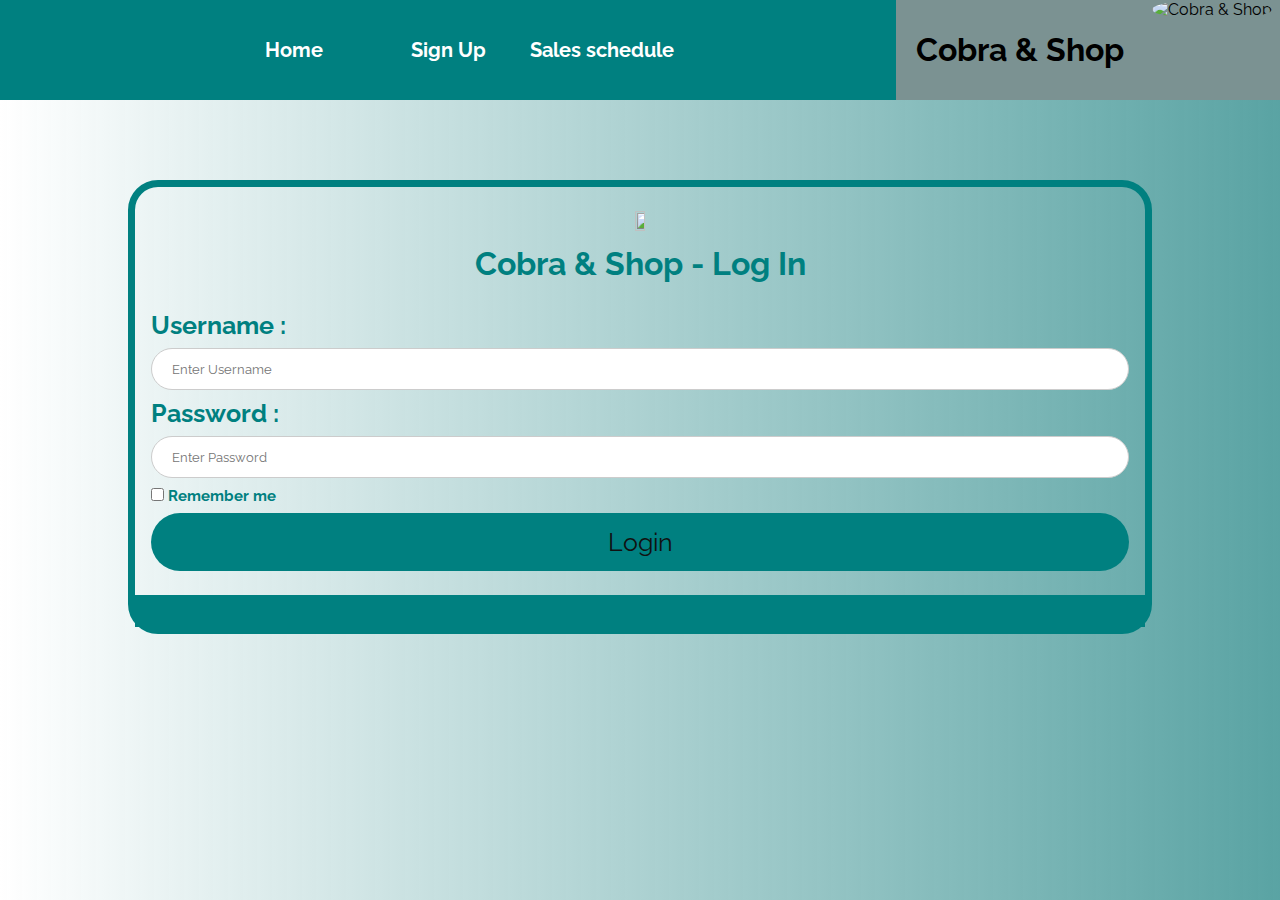
==== index2.html @ 3890a8e5 "Add files via upload" ====
<!DOCTYPE html>
<html lang="en">
<head>
    <meta charset="UTF-8">
    <meta name="viewport" content="width=device-width, initial-scale=1.0">
    <title>Cobra & Shop - Log In</title>
    <link rel="icon" href="img/logo.PNG">
     <link rel="shortcut" href="img/logo.PNG">
     <link rel="appel-touch-icon" href="img/logo.PNG">
     <link href="https://fonts.googleapis.com/css2?family=Raleway&display=swap" rel="stylesheet">
     <link rel="stylesheet" href="style2.css">
</head>
<body>
    <header>
        <span id="spntop">
            
            <img src="img/logo.PNG" alt="Cobra & Shop" title="Cobra & Shop" id="logotop">
            <h1 id="h1top">Cobra & Shop</h1>
        </span>
        <nav>
            <ul>
                <li> <a href="index.html" target="_blank"> Home </a> </li>
                <li> <a href="index3.html" target="_blank"> Sign Up </a> </li>
                <li> <a href="index4.html" target="_blank"> Sales schedule </a> </li>
            </ul>
        </nav>
    </header>
    <main>
        <form>
            <div class="imgcontainer">
              <img src="img/logo.PNG" class="yesbb">
              <h1 id="h1main"> Cobra & Shop - Log In </h1>
            </div>
          
            <div class="container">
              <label for="uname"><b class="logname">Username :</b></label>
              <input type="text" placeholder="Enter Username" name="uname" required>
            
              <label for="psw"><b class="logname">Password :</b></label>
              <input type="password" placeholder="Enter Password" name="psw" required>
              <label>
                <input type="checkbox"  required name="remember"> <b class="rem"> Remember me</b>
              </label>
              <button type="submit">Login</button>
            </div>
          
            <div class="container" style="background-color:teal">
            </div>
          </form>
    </main>
    
</body>
</html>
---- style2.css ----
*{
    margin: 0;
    padding: 0;
    font-family: 'Raleway', sans-serif ;
    outline: 0px;
}
body{
    background-image: linear-gradient(to right ,white,rgba(4, 116, 116, 0.658) );
}
header{
    width: 100% ;
    height: 100px ;
    background-color: teal ;
    text-align: center;
}
#spntop{
    width: 30%;
    height: 100%;
    float: right;
    background-color: rgba(151, 150, 150, 0.815);
  

}
#h1top{
    float: left;
    line-height: 100px;
    cursor: pointer;
    padding: 0px 20px;
    font-family: 'Raleway', sans-serif ;
}
#logotop{
    height: 100%;
    border-radius: 50%;
    cursor: pointer;
  

}
nav{
    width: 70%;
  

}
nav a{
    text-decoration: none;
    color: white;
    display: inline-block;
    font-family: 'Raleway', sans-serif ;
   
}
nav li {
    display: inline-block;
    line-height: 100px;
    width:150px;
    text-align: center;
    background-color: teal;
    font-weight: bold;
    font-size: 20px;
    text-align: center;
    
}
nav a:hover {
      background-color: white;
      color: #111;
      width: 100%;
      height: 100%;
}
#h1main{
    color:teal ;
    font-family: 'Raleway', sans-serif ;
    margin-top: 10px;
  }

  
  main{
      width: 80%;
      height: 500px;
      margin: auto;
      margin-top: 80px;
      margin-bottom: 80px;

    
  
  }
  
  form {
      border: 7px solid teal;
      border-radius: 30px;
    }
    .logname{
        color:teal;
        font-size: 25px;
        font-family: 'Raleway', sans-serif ;
    }
    
    input[type=text], input[type=password] {
      width: 100%;
      padding: 12px 20px;
      margin: 8px 0;
      display: inline-block;
      border: 1px solid #ccc;
      box-sizing: border-box;
      color:teal ;
      border-radius: 30px;
    }
    .rem{
      color: teal;
     font-size: 15px;
     font-family: 'Raleway', sans-serif ;
  }
    button {
      background-color: teal;
      color:  #111;
      font-size: 25px;
      padding: 14px 20px;
      margin: 8px 0;
      border: none;
      border-radius: 30px;
      cursor: pointer;
      width: 100%;
      font-family: 'Raleway', sans-serif ;
    }
    
    button:hover {
      opacity: 0.8;
  
    }
    
  
    .imgcontainer {
      text-align: center;
      margin: 24px 0 12px 0;
    }
    
    img.yesbb {
      width: 10%;
      height: 10%;
      border-radius: 50%;
    }
    
    .container {
      padding: 16px;
    }
  
    span.psw {
      float: right;
      padding-top: 16px;
    }

    @media only screen and (max-width:1154px){
        #spntop{
            width: 35%;
        }
    }
    @media only screen and (max-width:1154px){
        #spntop{
            width: 40%;
        }
    }
    @media only screen and (max-width:870px){
        header{
            height: auto;
        }
        #spntop{
            width:100%;
        }
        #h1top{
            float: none;
        }
        nav{
            width: 100%;
        }
        nav li {
            width: 100%;
            display: block;
          
        }

    }
    
    @media screen and (max-width: 300px) {
      span.psw {
        display: block;
        float: none;
      }
      .cancelbtn {
        width: 100%;
      }
 
   
   }
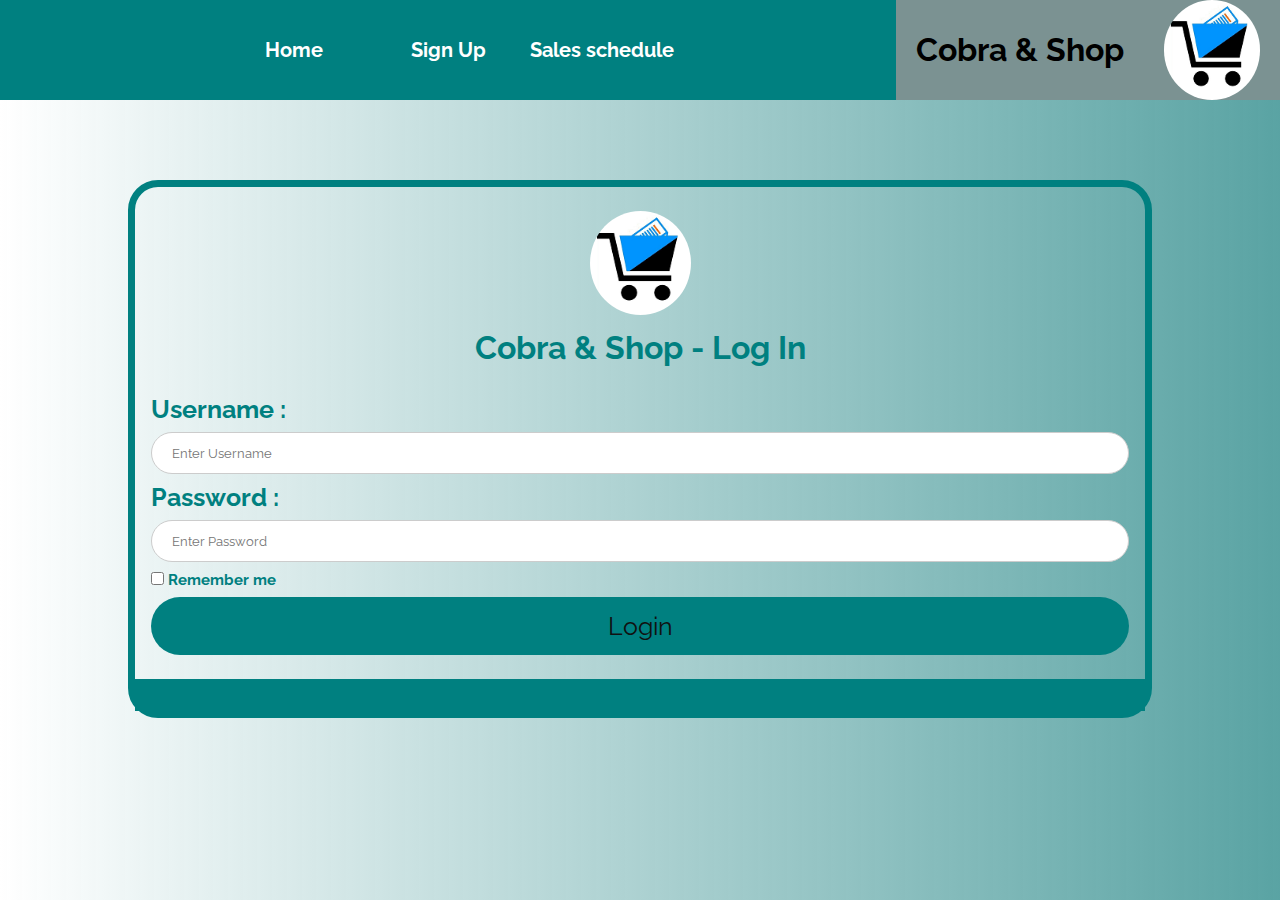
==== commit 09e6020c: "Update index2.html" ====
--- a/index2.html
+++ b/index2.html
@@ -4,9 +4,9 @@
     <meta charset="UTF-8">
     <meta name="viewport" content="width=device-width, initial-scale=1.0">
     <title>Cobra & Shop - Log In</title>
-    <link rel="icon" href="img/logo.PNG">
-     <link rel="shortcut" href="img/logo.PNG">
-     <link rel="appel-touch-icon" href="img/logo.PNG">
+    <link rel="icon" href="logo.PNG">
+     <link rel="shortcut" href="logo.PNG">
+     <link rel="appel-touch-icon" href="logo.PNG">
      <link href="https://fonts.googleapis.com/css2?family=Raleway&display=swap" rel="stylesheet">
      <link rel="stylesheet" href="style2.css">
 </head>
@@ -14,7 +14,7 @@
     <header>
         <span id="spntop">
             
-            <img src="img/logo.PNG" alt="Cobra & Shop" title="Cobra & Shop" id="logotop">
+            <img src="logo.PNG" alt="Cobra & Shop" title="Cobra & Shop" id="logotop">
             <h1 id="h1top">Cobra & Shop</h1>
         </span>
         <nav>
@@ -28,7 +28,7 @@
     <main>
         <form>
             <div class="imgcontainer">
-              <img src="img/logo.PNG" class="yesbb">
+              <img src="logo.PNG" class="yesbb">
               <h1 id="h1main"> Cobra & Shop - Log In </h1>
             </div>
           
@@ -50,4 +50,4 @@
     </main>
     
 </body>
-</html>+</html>
